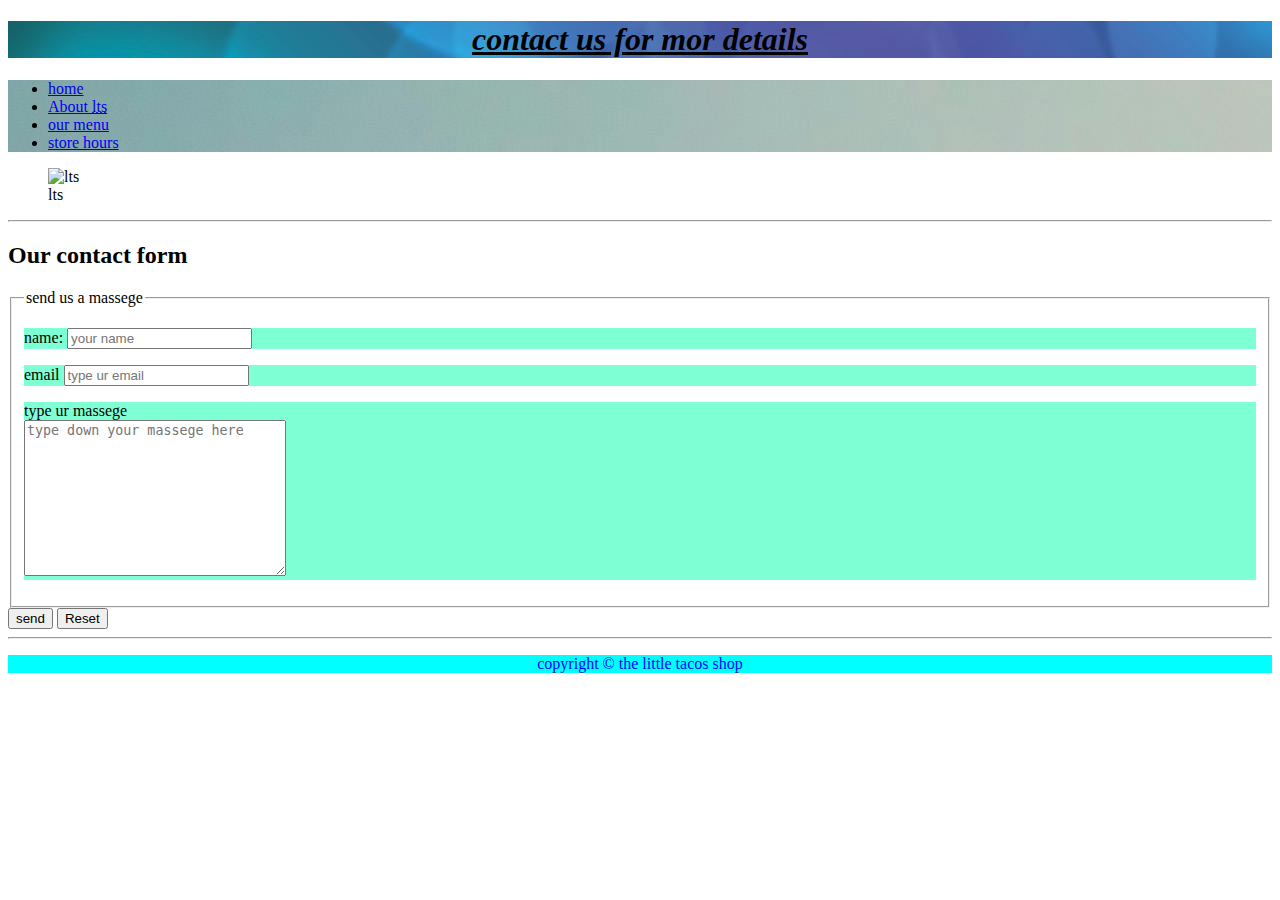
==== contact.html @ bbee8ab3 "taco shop upload" ====
<!DOCTYPE html>
<html lang="en">
    <head>
        <meta charset="utf-8"/>
        <meta name="author" content="mohamed hesham"/>
        <meta name="description" content="contact information for the tacos shop"/>
        <title>contact us</title>
        <link rel="stylesheet" href="css/master.css">
        
    </head>

<header>
    <h1 class="mo-test5"><i><u>contact us for mor details</u></i></h1>
    <nav>
        <ul>
            <li>
                <a href="/">home</a>
            </li>
            <li>
                <a href="#about">About <abbr title="the little taco shop">lts</abbr></a>
            </li>
            <li>
                <a href="#menu"> our menu </a>
            </li>
            
            <li>
                <a href="hours.html">store hours</a>
            </li>
        </ul>

    </nav>
    <figure>
        <img src="https://github.com/gitdagray/html_course/blob/main/10_lesson_starter/img/tacos_close_up_400x260.png?raw=true" alt="lts " title="tacos ready to eat" width="400" height="260" />
        <figcaption>lts</figcaption>

       
       
    </figure>
</header>
<hr>
<main>

    <section>
        <h2>Our contact form</h2>
        <form action="https://r.search.yahoo.com/_ylt=AwrFGVpodQJniO4HU0pXNyoA;_ylu=Y29sbwNiZjEEcG9zAzEEdnRpZAMEc2VjA3Ny/RV=2/RE=1729423977/RO=10/RU=https%3a%2f%2fwww.smithsonianmag.com%2farts-culture%2fwhere-did-the-taco-come-from-81228162%2f/RK=2/RS=Wbcvmd8ma8sK85zKL.uweepUCfU-" method="get">
            <fieldset>
                <legend>send us a massege</legend>
                    <p>
                        <label for="name">name:</label>
                        <input type="text" name="name" id="name" placeholder="your name" required>
                    </p>
                    <p>
                        <label for="email">email</label>
                        <input type="text" name="email" id="email" placeholder="type ur email" required>
                    </p>
                    <p>
                        <label for="massege">type ur massege</label>
                        <br>
                        <textarea name="massege" id="massege" cols="30" rows="10" placeholder="type down your massege here"></textarea>
                    </p>
            </fieldset>
            <button type="submit">send</button>
            <button type="reset">Reset</button>
        </form>
    </section>
    
</main>
<hr>
<footer>
    <p class="star-test6">copyright &copy; the little tacos shop</p>
</footer>
</body>
</html>
---- css/master.css ----
.user_test1{
    color: brown;
    text-align: center;
    background-color: aqua;
    /* in heading of hours html  */
 } 
.user_test2{
    color: blue;
    text-align: center;
    background-color: beige;
    /* in copy rights of hour.html */
}
#user-test3{
    color: black;
    width: 400;
    /* in hours.html for <hr> */
}
#md-test4{
    text-align: center;
    width: 90;
    height: 80;
    /* in hours.html for img */
    background-position: 50% 50%;
}
.mo-test5{
    color: rgb(1, 1, 1);
    text-align: center;
    background-color: bisque;
    background-image: url(../css/pexels-dana-tentis-118658-370799.jpg);
    width: 200;
    background-attachment: fixed;
    /* in the headers of contacts.html */
    background-repeat: repeat;
}
.star-test6{
    color: blue;
    background-color:aqua;
    text-align: center;
    /* for copy rights in contact.html */
}
nav{
    background-image: url(../css/pexels-jplenio-1103970.jpg);
    color: black;
}
.index-test7{
    text-align: center;
    background-image: url(../css/pexels-dana-tentis-118658-370799.jpg);
}
.user_test8{
    text-align: center;
    background-color: aquamarine;
}
p{
    background-color: aquamarine;
}
.table-rest9{
    text-align: center;
    background-color: aqua;
}
.test10{
    text-align: center;
}
.test11{
    text-align: center;
}
.user-test12{
    background-size: cover;
}
.test13{
    background-image: url(../css/pexels-dana-tentis-118658-370799.jpg);
    color: color-mix(in srgb, red 40%, orange 60%);
    /*this for the time table colourings*/
    text-align: center;
}
#md14{
    text-align: center;
}
.test15{
    text-align: center;
}
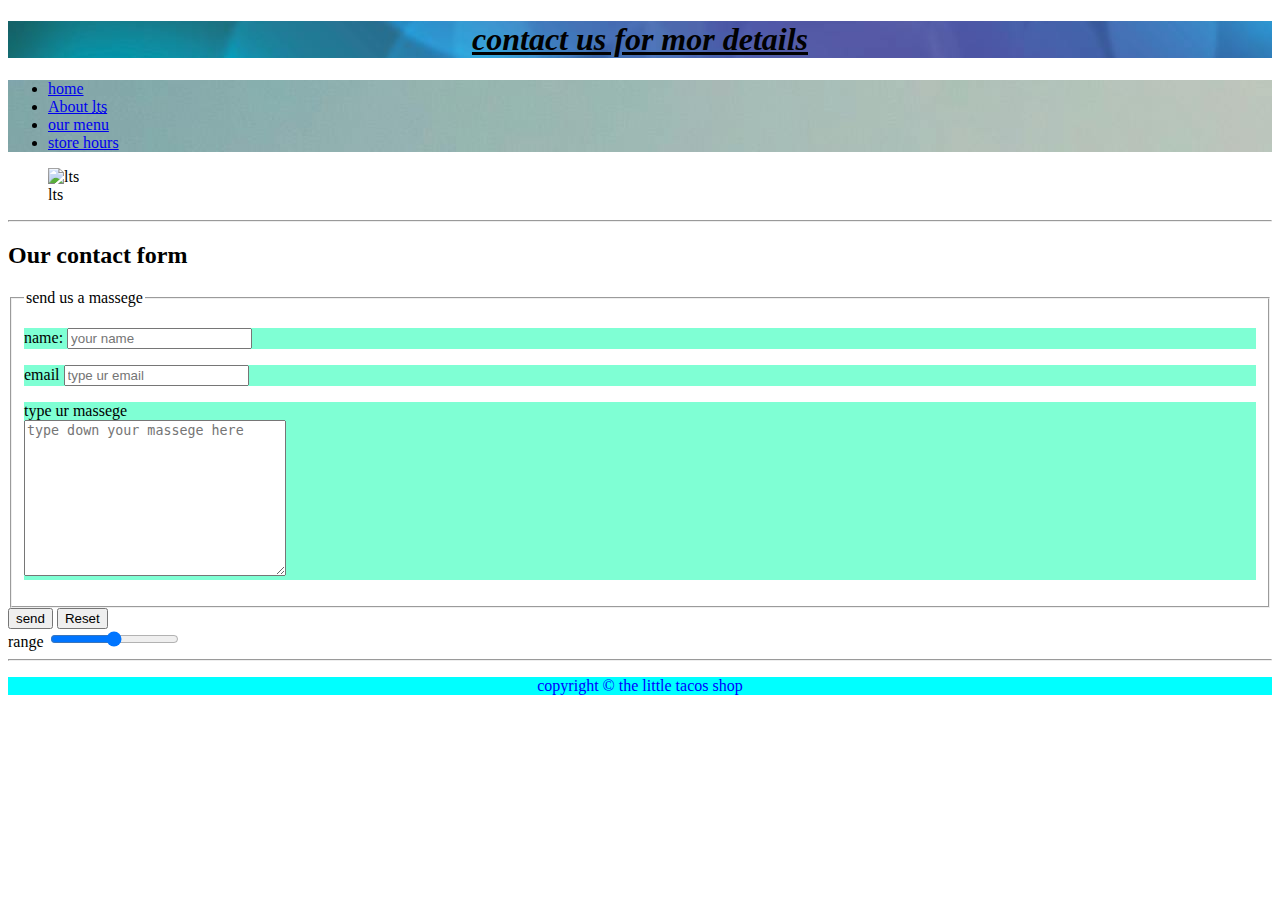
==== commit 4ab89294: "new add range" ====
--- a/contact.html
+++ b/contact.html
@@ -63,6 +63,10 @@
             </fieldset>
             <button type="submit">send</button>
             <button type="reset">Reset</button>
+            <div>
+                <label>range</label>
+                <input type="range" name="range" min="0" max="100" step="10">
+            </div>
         </form>
     </section>
     
